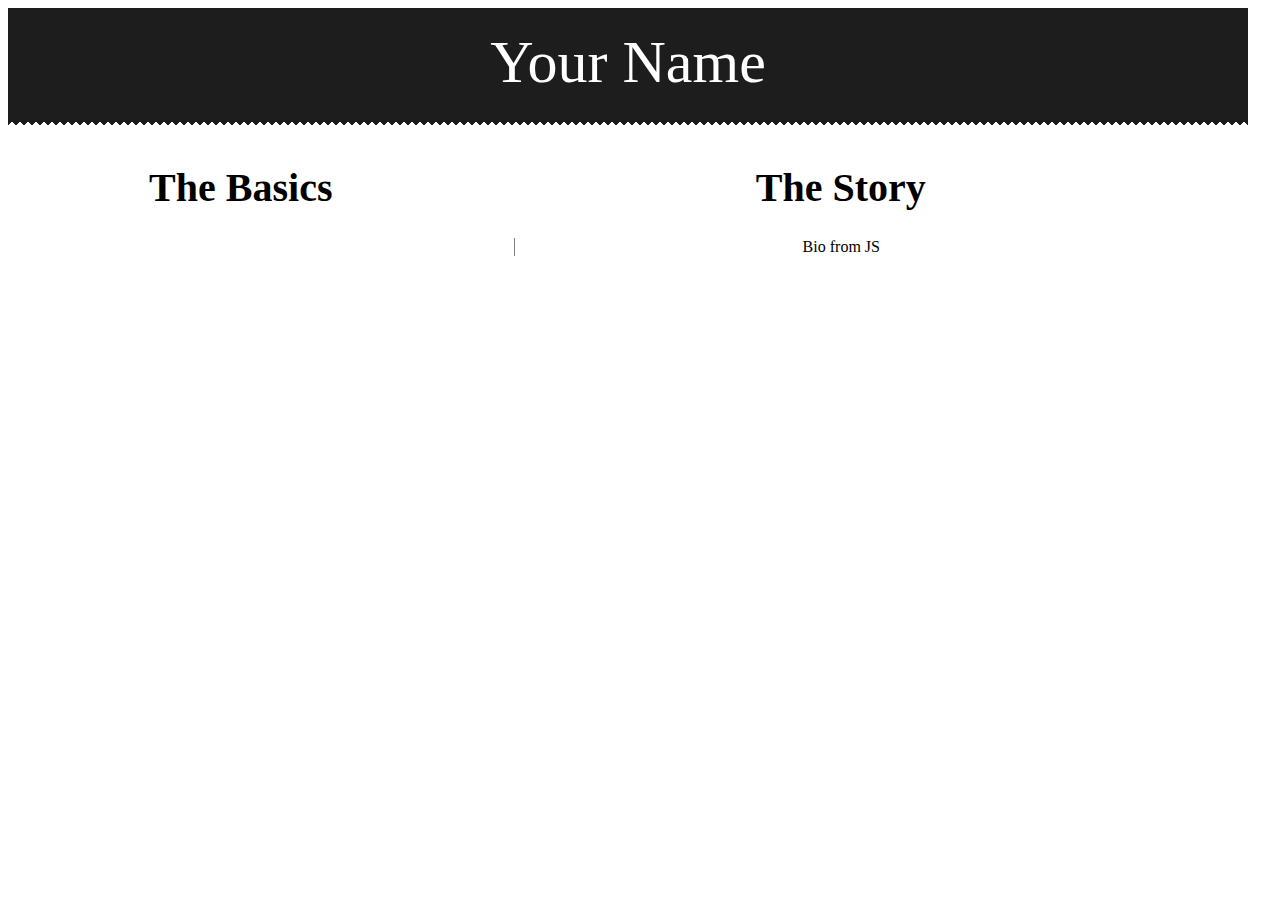
==== index.html @ ed99a623 "due time" ====
<!DOCTYPE html>
<html>
  <head>
    <meta charset="utf-8">
    <title>GitHub VCard</title>
    <link rel="stylesheet" type="text/css" href="main.css" />
  </head>
  <body>
    <div class ="container">
      <header class="name">Your Name</header>
      <div class ="wrapper">
        <div class="basic" id="basic"> <h1>The Basics</h1>
        </div>
        <br />
        <div class="bio" id="bio"> <h1>The Story</h1>
          <blockquote>
            Bio from JS
          </blockquote>
        </div>
      </div>
      <!-- <div>
        image
      </div> -->
    </div>
    <script src="main.js"></script>
  </body>
</html>
---- main.css ----
.container{
  max-width: 1200px;
}

header{
      position:relative;
      color:white;
      font-family: 'Glegoo', serif;
      font-weight: 100;
      background-color:#1d1d1d ;
      text-align:center;
      padding: 20px;
      width: 100%;
      margin: 0 auto 0 auto;
      font-size: 60px;

}
header:after {
  content: "";
  position: absolute;
  display: block;

 height: 10px;
  bottom: -10px; /* -height */
  left:0;
  right:0;

 background:
    linear-gradient(
      45deg, transparent 33.333%,
      #1d1d1d 33.333%, #1d1d1d 66.667%,
      transparent 66.667%
    ),linear-gradient(
      -45deg, transparent 33.333%,
      #1d1d1d 33.333%, #1d1d1d 66.667%,
      transparent 66.667%
    );

   background-size: 8px 20px; /* toothSize doubleHeight */
    background-position: 0 -10px; /* horizontalOffset -height */
}

.wrapper{
  display: flex;
  justify-content: center;
  text-align: center;
  padding-top: 20px;
}


h1{
  font-size: 40px;
}
.basic{
  /*border: 5px solid black;*/
  flex-grow: 1;
}

.bio{
  flex-grow: 2;
}

blockquote{
  border-left: 1px solid gray;
}
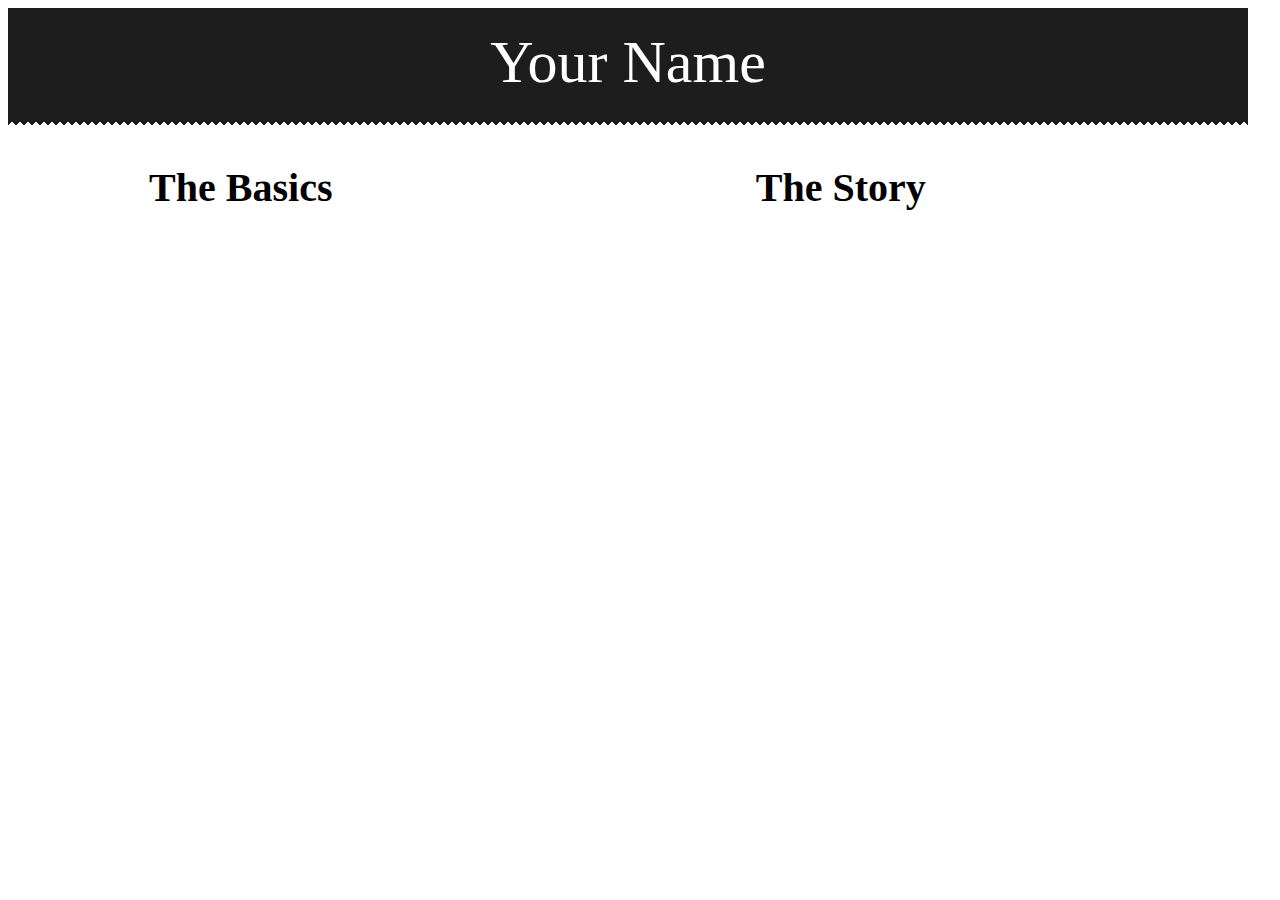
==== commit ad0b8666: "data not populating on HTML" ====
--- a/index.html
+++ b/index.html
@@ -10,11 +10,12 @@
       <header class="name">Your Name</header>
       <div class ="wrapper">
         <div class="basic" id="basic"> <h1>The Basics</h1>
+          <ul>
+
+          </ul>
         </div>
-        <br />
         <div class="bio" id="bio"> <h1>The Story</h1>
           <blockquote>
-            Bio from JS
           </blockquote>
         </div>
       </div>
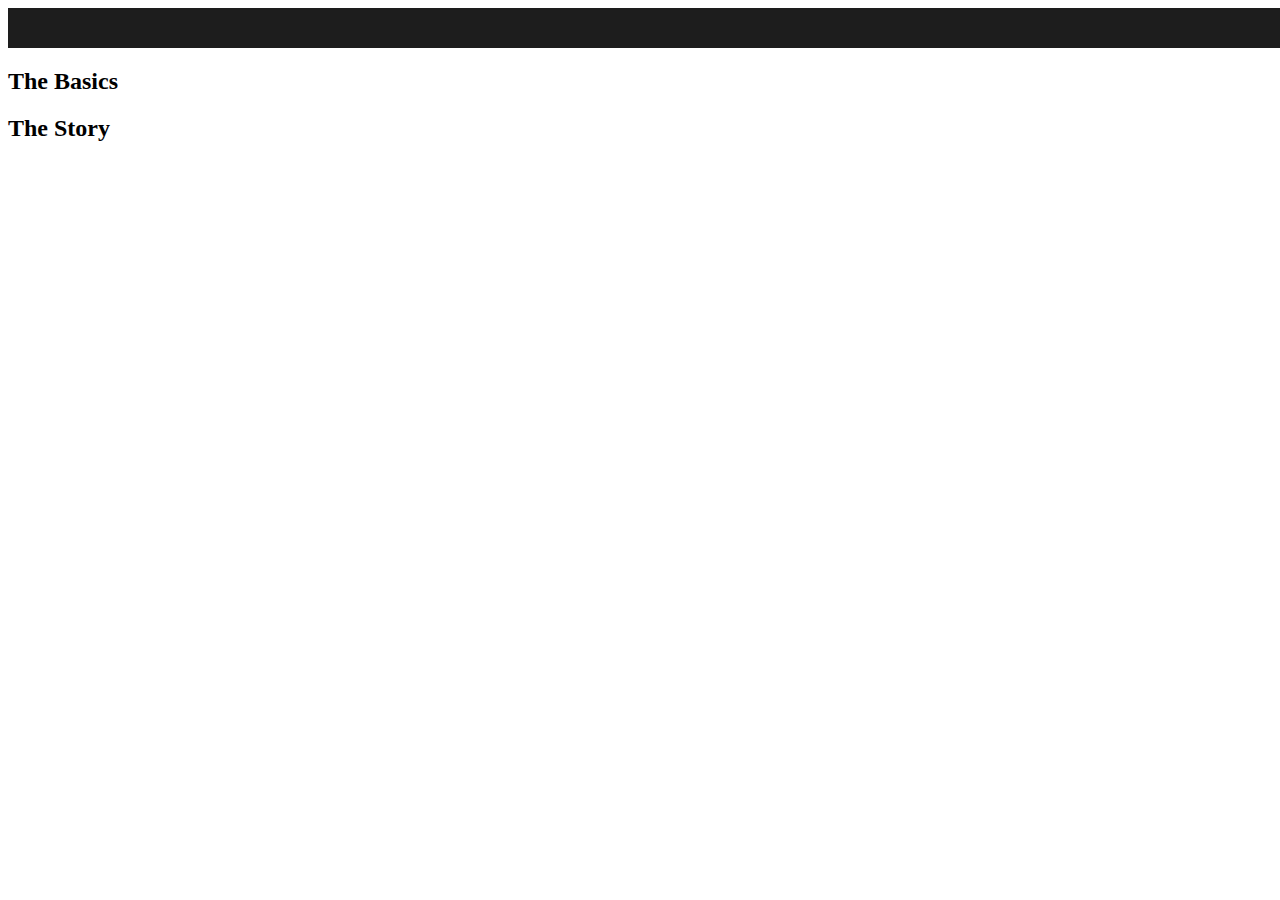
==== commit 86095fb1: "need to fix the css" ====
--- a/index.html
+++ b/index.html
@@ -2,27 +2,22 @@
 <html>
   <head>
     <meta charset="utf-8">
-    <title>GitHub VCard</title>
-    <link rel="stylesheet" type="text/css" href="main.css" />
+    <link rel="stylesheet" href="main.css">
+    <title></title>
   </head>
   <body>
-    <div class ="container">
-      <header class="name">Your Name</header>
-      <div class ="wrapper">
-        <div class="basic" id="basic"> <h1>The Basics</h1>
-          <ul>
+      <h1 class="header"></h1>
+    <div class="wrap">
+      <article class="basics">
+      <h2>The Basics</h2>
+      </article>
 
-          </ul>
-        </div>
-        <div class="bio" id="bio"> <h1>The Story</h1>
-          <blockquote>
-          </blockquote>
-        </div>
-      </div>
-      <!-- <div>
-        image
-      </div> -->
+      <article class="story">
+      <h2>The Story</h2>
+
+      </article>
     </div>
+
     <script src="main.js"></script>
   </body>
 </html>
--- a/main.css
+++ b/main.css
@@ -2,7 +2,7 @@
   max-width: 1200px;
 }
 
-header{
+.header{
       position:relative;
       color:white;
       font-family: 'Glegoo', serif;
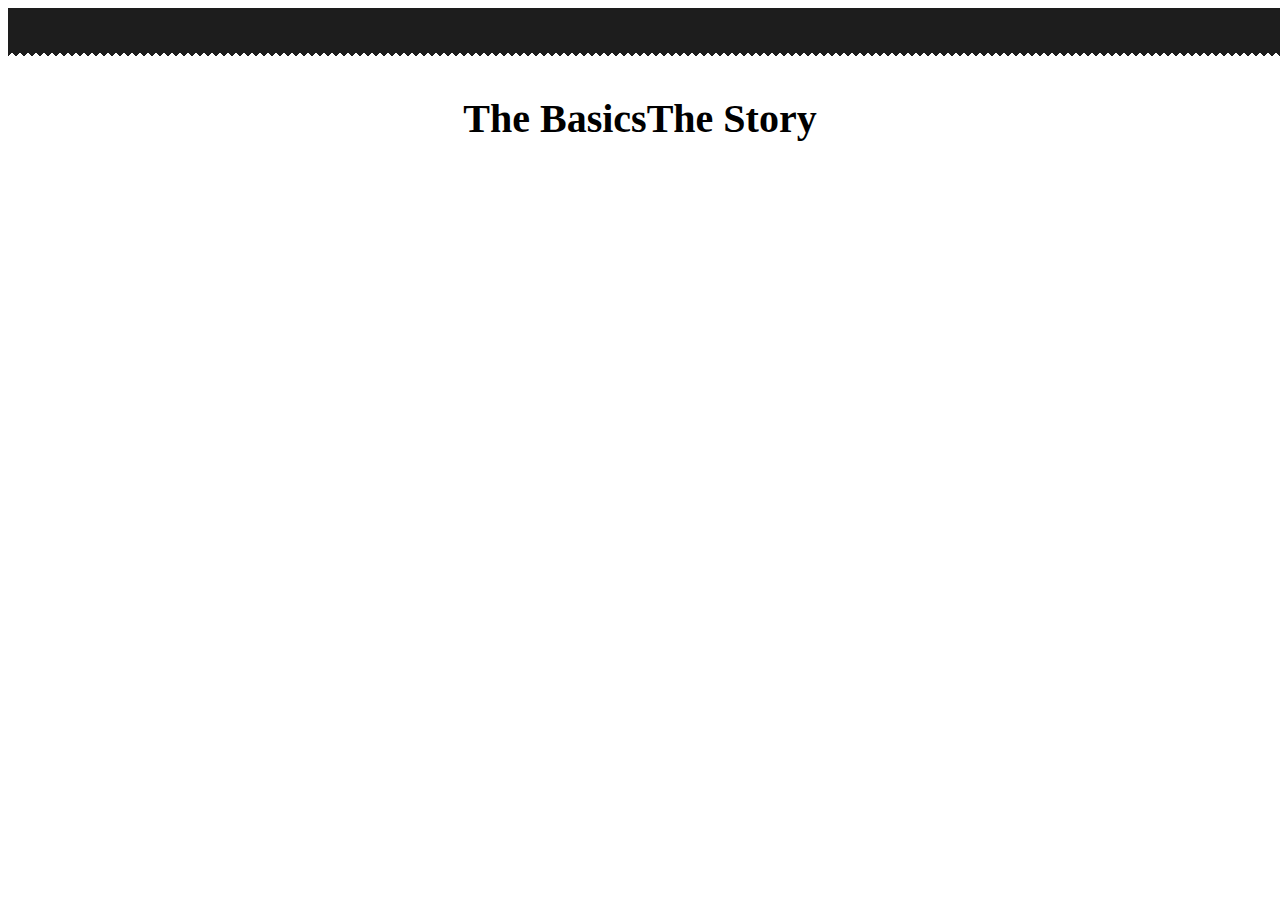
==== commit 9efd1253: "needs work on the CSS" ====
--- a/index.html
+++ b/index.html
@@ -7,13 +7,13 @@
   </head>
   <body>
       <h1 class="header"></h1>
-    <div class="wrap">
+    <div class="wrapper">
       <article class="basics">
-      <h2>The Basics</h2>
+      <h1>The Basics</h1>
       </article>
 
       <article class="story">
-      <h2>The Story</h2>
+      <h1>The Story</h1>
 
       </article>
     </div>
--- a/main.css
+++ b/main.css
@@ -15,7 +15,7 @@
       font-size: 60px;
 
 }
-header:after {
+.header:after {
   content: "";
   position: absolute;
   display: block;
@@ -43,7 +43,6 @@
 .wrapper{
   display: flex;
   justify-content: center;
-  text-align: center;
   padding-top: 20px;
 }
 
@@ -63,3 +62,11 @@
 blockquote{
   border-left: 1px solid gray;
 }
+
+li{
+  list-style-type: none;
+}
+
+image{
+  width: 100px;
+}
